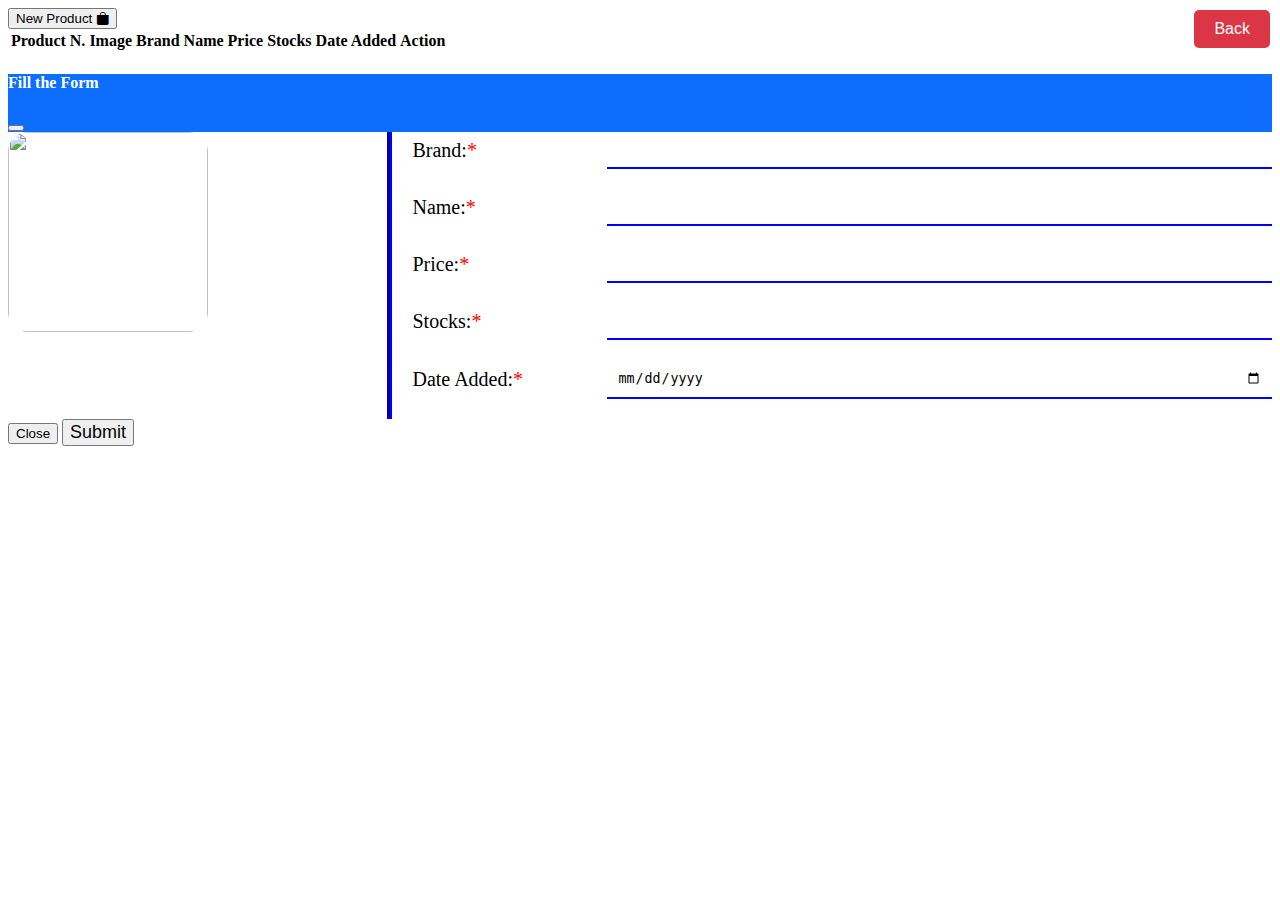
==== admin.html @ e773460c "Add files via upload" ====
<!doctype html>
<html lang="en">
  <head>
    <!-- Required meta tags -->
    <meta charset="utf-8">
    <meta name="viewport" content="width=device-width, initial-scale=1">

    <!-- Bootstrap CSS -->
    <link href="https://cdn.jsdelivr.net/npm/bootstrap@5.0.2/dist/css/bootstrap.min.css" rel="stylesheet" integrity="sha384-EVSTQN3/azprG1Anm3QDgpJLIm9Nao0Yz1ztcQTwFspd3yD65VohhpuuCOmLASjC" crossorigin="anonymous">

    <!--Bootstrap 5 icons CDN-->
    <link rel="stylesheet" href="https://cdn.jsdelivr.net/npm/bootstrap-icons@1.10.5/font/bootstrap-icons.css">

    <title>Admin page</title>

   <link rel="stylesheet" href="css file/admin.css">
  </head>
  <body>
    <div class="logout-btn-container">
        <button class="logout-btn" onclick="Back()">Back</button>
      </div>
    <section class="p-3">

        <div class="row">
            <div class="col-12">
                <button class="btn btn-primary newUser" data-bs-toggle="modal" data-bs-target="#userForm">New Product <i class="bi bi-bag-fill"></i></button>
            </div>
        </div>

        <div class="row">
            <div class="col-12">
                <table class="table table-striped table-hover mt-3 text-center table-bordered">

                    <thead>
                        <tr>
                            <th>Product N.</th>
                            <th>Image</th>
                            <th>Brand</th>
                            <th>Name</th>
                            <th>Price</th>
                            <th>Stocks</th>
                            <th>Date Added</th>
                            <th>Action</th>
                        </tr>
                    </thead>

                    <tbody id="data"></tbody>

                </table>
            </div>
        </div>

    </section>


    <!--Modal Form-->
    <div class="modal fade" id="userForm">
        <div class="modal-dialog modal-dialog-centered modal-lg">
            <div class="modal-content">

                <div class="modal-header">
                    <h4 class="modal-title">Fill the Form</h4>
                    <button type="button" class="btn-close" data-bs-dismiss="modal" aria-label="Close"></button>
                </div>

                <div class="modal-body">

                    <form action="#" id="myForm">

                        <div class="card imgholder">
                            <label for="imgInput" class="upload">
                                <input type="file" name="" id="imgInput">
                                <i class="bi bi-plus-circle-dotted"></i>
                            </label>
                            <img src="./image/live-music.png" alt="" width="200" height="200" class="img">
                        </div>

                        <div class="inputField">
                            <div>
                                <label for="brand">Brand:</label>
                                <input type="text" name="" id="brand" required>
                            </div>
                            <div>
                                <label for="name">Name:</label>
                                <input type="text" name="" id="name" required>
                            </div>
                            <div>
                                <label for="price">Price:</label>
                                <input type="number" name="" id="price" required>
                            </div>
                            <div>
                                <label for="stocks">Stocks:</label>
                                <input type="number" name="" id="stocks" required>
                            </div>
                            <div>
                                <label for="sDate">Date Added:</label>
                                <input type="date" name="" id="sDate" required>
                            
                        </div>

                    </form>
                </div>

                <div class="modal-footer">
                    <button type="button" class="btn btn-secondary" data-bs-dismiss="modal">Close</button>
                    <button type="submit" form="myForm" class="btn btn-primary submit">Submit</button>
                </div>
            </div>
        </div>
    </div>

    <!--Read Data Modal-->
    


    <!-- Option 1: Bootstrap Bundle with Popper -->
    <script src="https://cdn.jsdelivr.net/npm/bootstrap@5.0.2/dist/js/bootstrap.bundle.min.js" integrity="sha384-MrcW6ZMFYlzcLA8Nl+NtUVF0sA7MsXsP1UyJoMp4YLEuNSfAP+JcXn/tWtIaxVXM" crossorigin="anonymous"></script>

    <script src="jsfiles/admin.js"></script>
    <script>
        // Logout function
        function Back() {
          
          // Redirect to the index page
          window.location.href = 'index.html'; // Redirects to the homepage
        }
      </script>
  </body>
</html>
---- css file/admin.css ----
table tr td{
    vertical-align: middle;
}

td button{
    margin: 5px;
}

td button i{
    font-size: 20px;
}


.modal-header{
    background: #0d6efd;
    color: #fff;
}

.modal-body form {
    display: flex;
    justify-content: space-between;
    align-items: flex-start;
    padding: 0;
}

.modal-body form .imgholder{
    width: 200px;
    height: 200px;
    position: relative;
    border-radius: 20px;
    overflow: hidden;
}

.imgholder .upload{
    position: absolute;
    bottom: 0;
    left: 10;
    width: 100%;
    height: 100px;
    background: rgba(0,0,0,0.3);
    display: none;
    justify-content: center;
    align-items: center;
    cursor: pointer;
}

.upload i{
    color: #fff;
    font-size: 35px;
}

.imgholder:hover .upload{
    display: flex;
}

.imgholder .upload input{
    display: none;
}

.modal-body form .inputField{
    flex-basis: 68%;
    border-left: 5px groove blue;
    padding-left: 20px;
}

form .inputField > div{
    width: 100%;
    display: flex;
    justify-content: space-between;
    align-items: center;
    margin-bottom: 20px;
}

form .inputField > div label{
    font-size: 20px;
    font-weight: 500;
}

#userForm form .inputField > div label::after{
    content: "*";
    color: red;
}

form .inputField > div input{
    width: 75%;
    padding: 10px;
    border: none;
    outline: none;
    background: transparent;
    border-bottom: 2px solid blue;
}

.modal-footer .submit{
    font-size: 18px;
}


#readData form .inputField > div input{
    color: #000;
    font-size: 18px;
}
 /* Position the logout button in the upper right */
 .logout-btn-container {
    position: absolute;
    top: 10px;
    right: 10px;
    z-index: 9999; /* Ensure it appears on top of other content */
  }

  .logout-btn {
    background-color: #dc3545; /* Red background */
    color: white; /* White text */
    border: none;
    padding: 10px 20px;
    font-size: 16px;
    border-radius: 5px;
    cursor: pointer;
    transition: background-color 0.3s ease;
  }

  .logout-btn:hover {
    background-color: #c82333; /* Darker red on hover */
  }
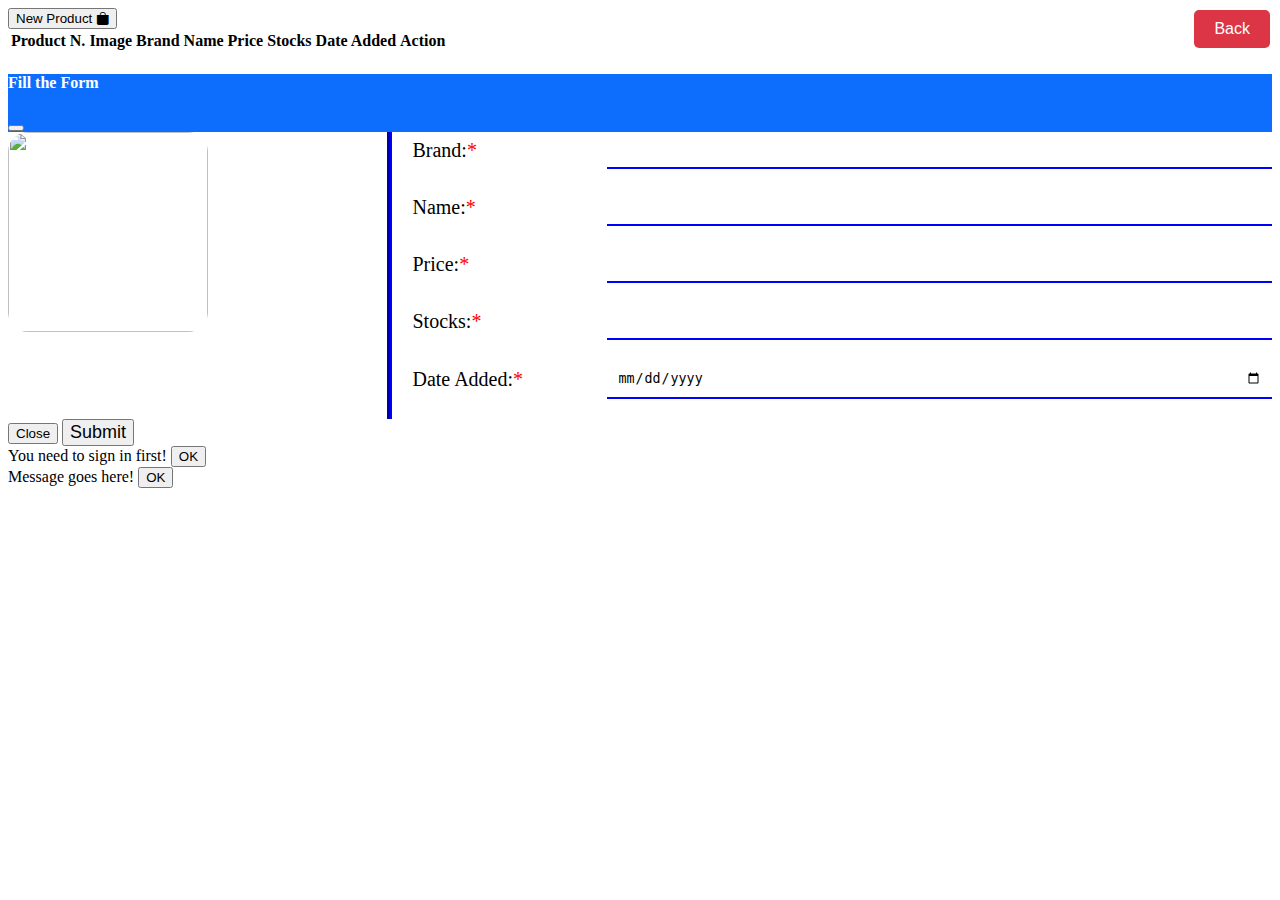
==== commit d599fe79: "Update admin.html" ====
--- a/admin.html
+++ b/admin.html
@@ -14,6 +14,7 @@
     <title>Admin page</title>
 
    <link rel="stylesheet" href="css file/admin.css">
+     <link rel="stylesheet" href="css file/alert">
   </head>
   <body>
     <div class="logout-btn-container">
@@ -115,7 +116,18 @@
 
     <!-- Option 1: Bootstrap Bundle with Popper -->
     <script src="https://cdn.jsdelivr.net/npm/bootstrap@5.0.2/dist/js/bootstrap.bundle.min.js" integrity="sha384-MrcW6ZMFYlzcLA8Nl+NtUVF0sA7MsXsP1UyJoMp4YLEuNSfAP+JcXn/tWtIaxVXM" crossorigin="anonymous"></script>
-
+<div id="calert" class="custom-alert">
+    <div class="alert-content">
+        <span class="alert-message">You need to sign in first!</span>
+        <button id="closeAlert" class="alert-close-btn">OK</button>
+    </div>
+</div>
+<div id="customAlert" class="custom-alert">
+    <div class="alert-content">
+        <span id="alertMessage" class="alert-message">Message goes here!</span>
+        <button id="closeAlert" class="alert-close-btn">OK</button>
+    </div>
+</div>
     <script src="jsfiles/admin.js"></script>
     <script>
         // Logout function
@@ -126,4 +138,4 @@
         }
       </script>
   </body>
-</html>+</html>
